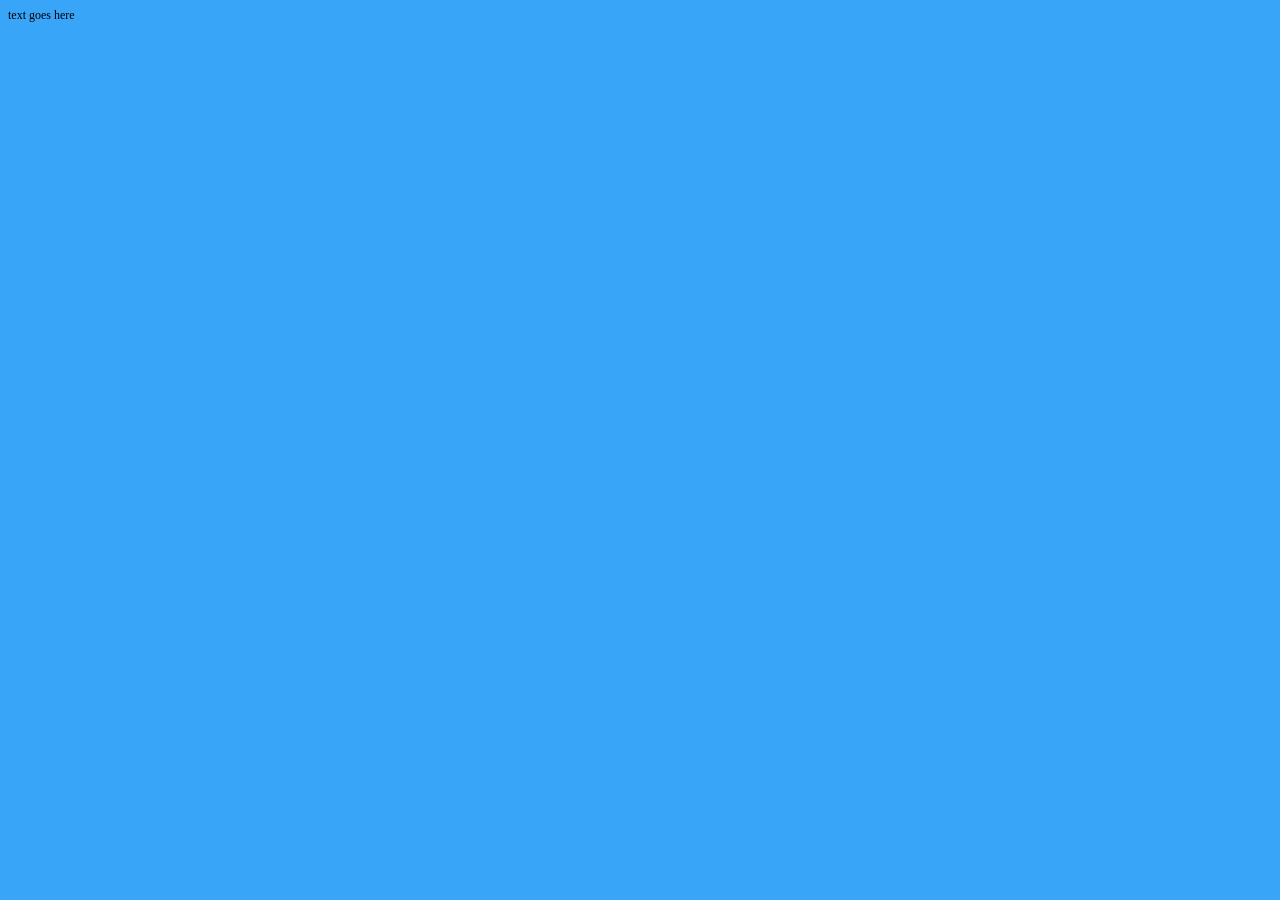
==== index.html @ f2089a1f "Beginning Site Added boilerplate, basic text, background colour, html and css files" ====
<!DOCTYPE html>
<html lang="en">

<head>
    <meta charset="UTF-8">
    <meta name="viewport" content="width=device-width, initial-scale=1.0">
    <title>Home Page</title>
    <link rel="stylesheet" href="styles.css">
</head>
<body>
text goes here
    <script src="index.js"></script>
</body>
</html>
---- styles.css ----
body {
    background: rgb(57, 165, 248);
    font-size: 12px;
}
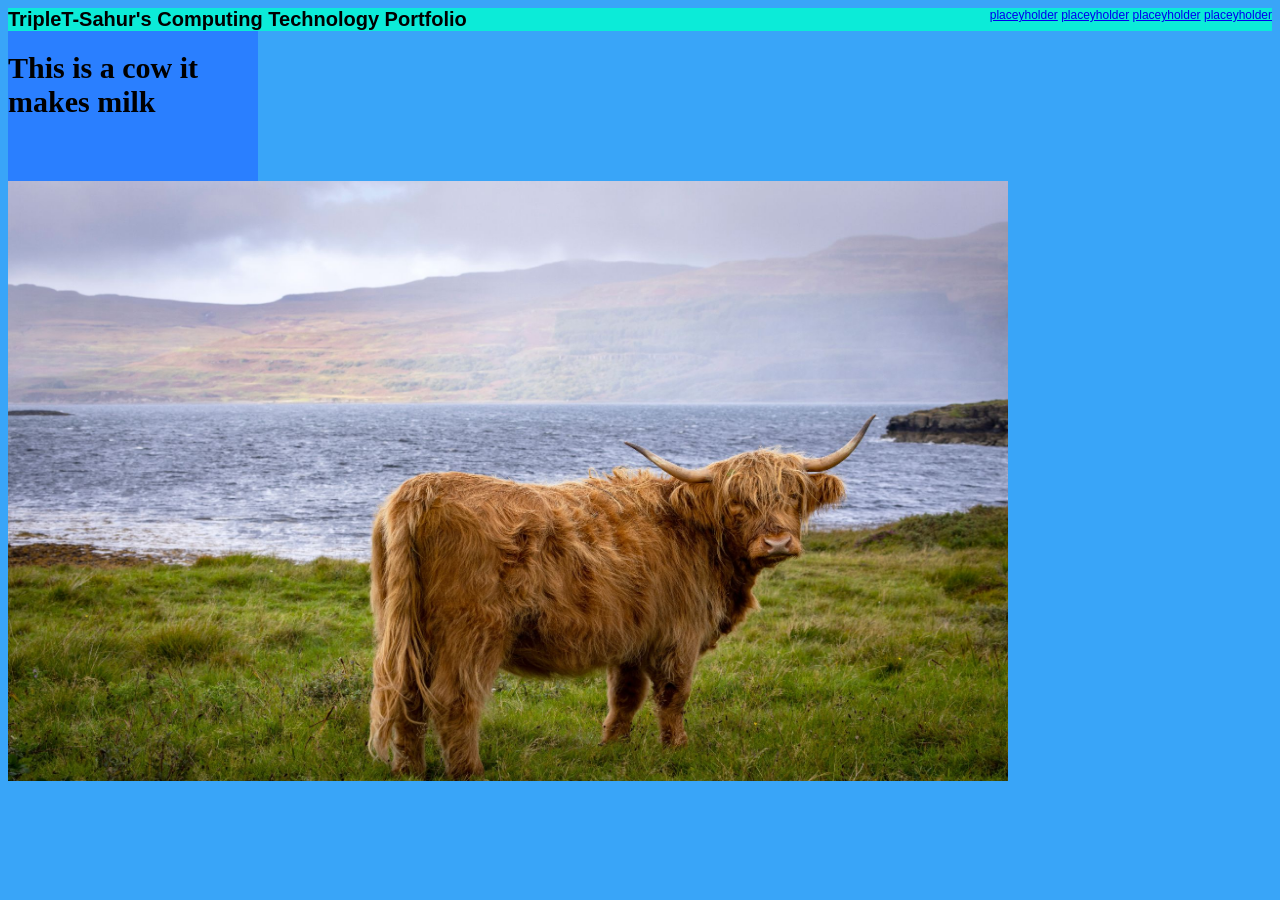
==== commit 9c689d9b: "header and home main start" ====
--- a/index.html
+++ b/index.html
@@ -1,6 +1,5 @@
 <!DOCTYPE html>
 <html lang="en">
-
 <head>
     <meta charset="UTF-8">
     <meta name="viewport" content="width=device-width, initial-scale=1.0">
@@ -8,7 +7,29 @@
     <link rel="stylesheet" href="styles.css">
 </head>
 <body>
-text goes here
-    <script src="index.js"></script>
+    <div class="body-layout-home">
+        <header> 
+            <div class="header-style">
+                TripleT-Sahur's Computing Technology Portfolio
+            </div>
+            <nav>
+                <a href="#">placeyholder</a>
+                <a href="#">placeyholder</a>
+                <a href="#">placeyholder</a>
+                <a href="#">placeyholder</a>
+            </nav>
+        </header>
+        <main>
+            <div class="firstbio">
+                <h1>This is a cow it makes milk</h1>
+            </div>
+            <div>
+                <img src="highland-cow.jpg" class="image-homepg">
+            </div>
+
+            <script src="index.js"></script>
+
+        </main>
+    </div>
 </body>
 </html>
--- a/styles.css
+++ b/styles.css
@@ -1,4 +1,40 @@
 body {
     background: rgb(57, 165, 248);
     font-size: 12px;
+}
+
+.body-layout-home {
+    display: flex;
+    flex-direction: column;
+    justify-content: space-between;
+    min-height: 10vh;
+}
+
+.header-style {
+    font-size: 20px;
+    font-weight: bolder;
+}
+
+header {
+    background-color: rgba(1, 255, 208, 0.786);
+    display: flex;
+    justify-content: space-between;
+    font-family: 'Gill Sans', 'Gill Sans MT', Calibri, 'Trebuchet MS', sans-serif;
+}
+
+.image-homepg {
+    width: 1000px;
+    height: 600px;
+    justify-content: space-between;
+}
+
+.firstbio {
+    width: 250px;
+    height: 150px;
+    background: rgb(42, 127, 255);
+    font-size: 15px;
+    color: black;
+    font-family: Cambria, Cochin, Georgia, Times, 'Times New Roman', serif;
+    display: flex;
+    justify-content: space-between;
 }
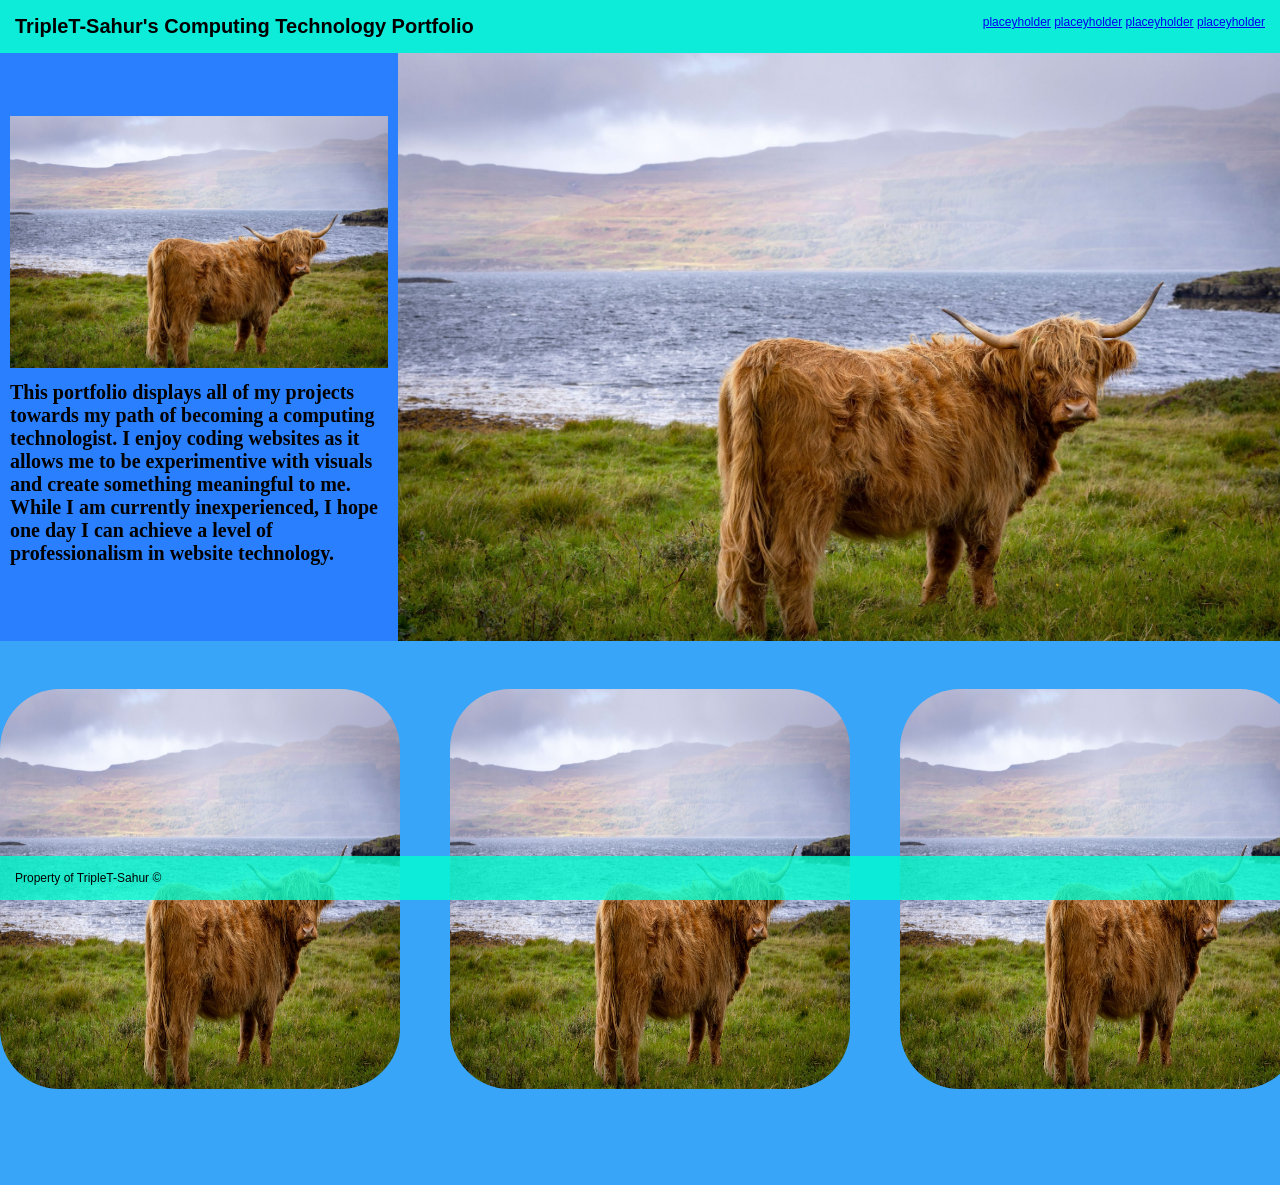
==== commit 6c60f02f: "progress on home page item display and home biograph" ====
--- a/index.html
+++ b/index.html
@@ -20,16 +20,28 @@
             </nav>
         </header>
         <main>
-            <div class="firstbio">
-                <h1>This is a cow it makes milk</h1>
+            <div class="homefront">
+                <div class="firstbio">
+                    <img src="highland-cow.jpg" class="portrait">
+                    <h1 class="lessdefinitivefirstbio">This portfolio displays all of my projects towards my path of becoming a computing technologist. I enjoy coding websites as it allows me to be experimentive with visuals and create something meaningful to me. While I am currently inexperienced, I hope one day I can achieve a level of professionalism in website technology.
+                    </h1>
+                </div>
+                <div class="big-image-container">
+                    <img src="highland-cow.jpg" class="image-homepg">
+                </div>
             </div>
-            <div>
-                <img src="highland-cow.jpg" class="image-homepg">
+            <div class="scrollobject">
+                <a href="#"> <img src="highland-cow.jpg" class="mainprojectphoto1"> </a>
+                <a href="#"> <img src="highland-cow.jpg" class="mainprojectphoto2"> </a>
+                <a href="#"> <img src="highland-cow.jpg" class="mainprojectphoto3"> </a>
+                <a href="#"> <img src="highland-cow.jpg" class="mainprojectphoto4"> </a>
             </div>
-
             <script src="index.js"></script>
 
         </main>
     </div>
+    <footer>
+        Property of TripleT-Sahur ©
+    </footer>
 </body>
 </html>
--- a/styles.css
+++ b/styles.css
@@ -20,21 +20,78 @@
     display: flex;
     justify-content: space-between;
     font-family: 'Gill Sans', 'Gill Sans MT', Calibri, 'Trebuchet MS', sans-serif;
+    position: sticky; 
+    top: 0; 
+    padding: 15px;
+}
+
+footer {
+    background-color: rgba(1, 255, 208, 0.786);
+    display: flex;
+    justify-content: space-between;
+    font-family: 'Gill Sans', 'Gill Sans MT', Calibri, 'Trebuchet MS', sans-serif;
+    position: sticky; 
+    bottom: 0; 
+    padding: 15px;
+}
+
+body {
+    margin: 0;
+}
+
+.homefront {
+    display: flex;
+}
+
+.big-image-container {
+    display: flex;
+    align-items: center;
+    justify-content: center;
+    width: 70%;
 }
 
 .image-homepg {
-    width: 1000px;
-    height: 600px;
-    justify-content: space-between;
+    width: 100%;
 }
 
 .firstbio {
-    width: 250px;
-    height: 150px;
+    display: flex;
+    align-items: center;
+    justify-content: center;
+    flex-direction: column;
+    width: 30%;
+    /* height: 600px; */
     background: rgb(42, 127, 255);
-    font-size: 15px;
+    font-size: 10px;
     color: black;
     font-family: Cambria, Cochin, Georgia, Times, 'Times New Roman', serif;
+    padding: 10px;
+}
+
+.portrait {
+    /* height: 300px; */
+    width: 100%;
+} 
+/* .lessdefinitivefirstbio  */
+
+
+
+
+
+
+.mainprojectphoto1, .mainprojectphoto2, .mainprojectphoto3, .mainprojectphoto4 {
+    justify-content: space-between;
+    width: 400px;
+    border-radius: 60px;
+    height: 400px;
+}
+
+.scrollobject {
     display: flex;
-    justify-content: space-between;
+    justify-content: space-around;
+    align-items: center;
+    gap: 50px;
+    overflow: scroll;
+    height: 500px
+
 }
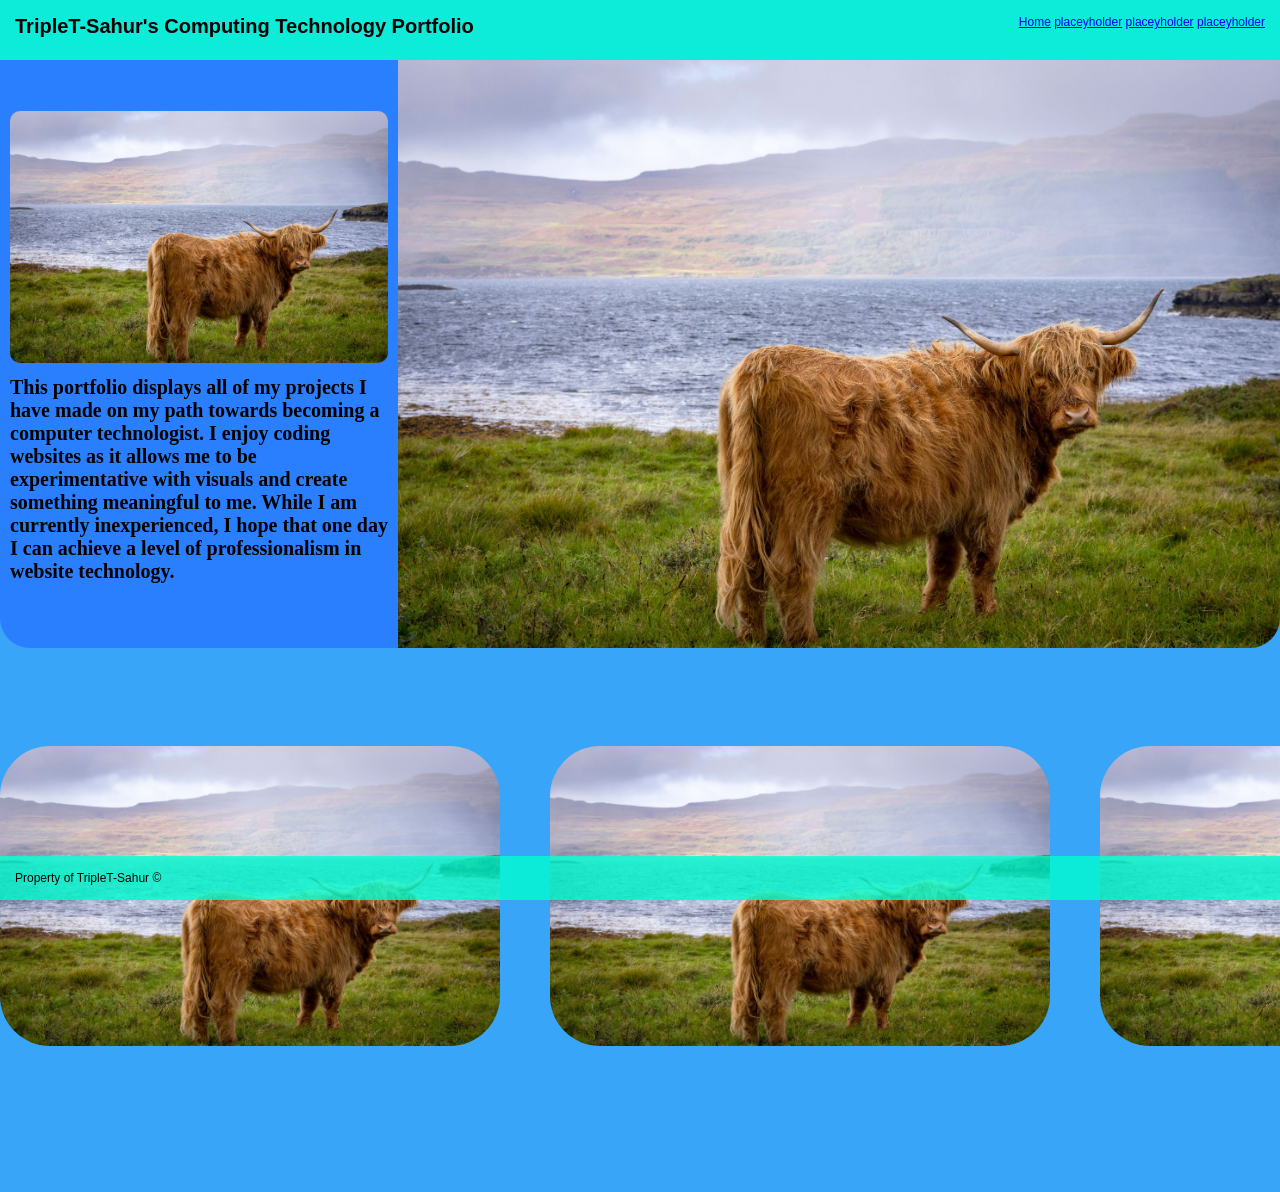
==== commit b85cf8f2: "transitions and scrollfix" ====
--- a/index.html
+++ b/index.html
@@ -12,18 +12,18 @@
             <div class="header-style">
                 TripleT-Sahur's Computing Technology Portfolio
             </div>
-            <nav>
-                <a href="#">placeyholder</a>
-                <a href="#">placeyholder</a>
-                <a href="#">placeyholder</a>
-                <a href="#">placeyholder</a>
+            <nav class="links">
+                <a href="index.html" class="link1">Home</a>
+                <a href="#" class="link2">placeyholder</a>
+                <a href="#" class="link3">placeyholder</a>
+                <a href="#" class="link4">placeyholder</a>
             </nav>
         </header>
         <main>
             <div class="homefront">
                 <div class="firstbio">
                     <img src="highland-cow.jpg" class="portrait">
-                    <h1 class="lessdefinitivefirstbio">This portfolio displays all of my projects towards my path of becoming a computing technologist. I enjoy coding websites as it allows me to be experimentive with visuals and create something meaningful to me. While I am currently inexperienced, I hope one day I can achieve a level of professionalism in website technology.
+                    <h1 class="lessdefinitivefirstbio">This portfolio displays all of my projects I have made on my path towards becoming a computer technologist. I enjoy coding websites as it allows me to be experimentative with visuals and create something meaningful to me. While I am currently inexperienced, I hope that one day I can achieve a level of professionalism in website technology.
                     </h1>
                 </div>
                 <div class="big-image-container">
@@ -31,7 +31,7 @@
                 </div>
             </div>
             <div class="scrollobject">
-                <a href="#"> <img src="highland-cow.jpg" class="mainprojectphoto1"> </a>
+                <a href="first-project-website-portfolio.html" class="first-scroll-item"> <img src="highland-cow.jpg" class="mainprojectphoto1"> </a>
                 <a href="#"> <img src="highland-cow.jpg" class="mainprojectphoto2"> </a>
                 <a href="#"> <img src="highland-cow.jpg" class="mainprojectphoto3"> </a>
                 <a href="#"> <img src="highland-cow.jpg" class="mainprojectphoto4"> </a>
--- a/styles.css
+++ b/styles.css
@@ -15,6 +15,12 @@
     font-weight: bolder;
 }
 
+.link1:hover, .link2:hover, .link3:hover, .link4:hover {
+    transition: 1s;
+    padding: 10px;
+    font-weight: 700;
+}
+
 header {
     background-color: rgba(1, 255, 208, 0.786);
     display: flex;
@@ -23,6 +29,7 @@
     position: sticky; 
     top: 0; 
     padding: 15px;
+    height: 30px;
 }
 
 footer {
@@ -52,6 +59,7 @@
 
 .image-homepg {
     width: 100%;
+    border-bottom-right-radius: 30px;
 }
 
 .firstbio {
@@ -66,11 +74,13 @@
     color: black;
     font-family: Cambria, Cochin, Georgia, Times, 'Times New Roman', serif;
     padding: 10px;
+    border-bottom-left-radius: 30px;
 }
 
 .portrait {
     /* height: 300px; */
     width: 100%;
+    border-radius: 10px;
 } 
 /* .lessdefinitivefirstbio  */
 
@@ -81,17 +91,99 @@
 
 .mainprojectphoto1, .mainprojectphoto2, .mainprojectphoto3, .mainprojectphoto4 {
     justify-content: space-between;
-    width: 400px;
-    border-radius: 60px;
+    width: 500px;
+    border-radius: 50px;
+    height: 300px;
+    box-shadow: 10px, 10px, 10px, black;
+}
+
+.mainprojectphoto1:hover, .mainprojectphoto2:hover, .mainprojectphoto3:hover, .mainprojectphoto4:hover {
+    transition: 1s;
+    width: 600px;
     height: 400px;
 }
 
 .scrollobject {
     display: flex;
-    justify-content: space-around;
     align-items: center;
+    flex-direction: row;
     gap: 50px;
-    overflow: scroll;
-    height: 500px
+    overflow-y: scroll;
+    height: 500px;
+    /* scroll-margin-left: auto; */
+    width: 100%;
+}
 
+
+.titlebox {
+    display: flex;
+    background-color: lightskyblue;
+    justify-content: center;
+    align-items: center;
+    width: 1350px;
+    height: 110px;
+    margin-left: auto;
+    margin-right: auto;
+    border-bottom-left-radius: 50px;
+    border-bottom-right-radius: 50px;
+}
+
+.title-proj1 {
+    display: flex;
+    font-size: 60px;
+    font-family: 'Courier New', Courier, monospace;
+    align-items: center;
+}
+
+.proj1img {
+    display: flex;
+    justify-content: center;
+    align-content: center;
+    width: 1000px;
+    height: 400px;
+    margin-left: auto;
+    margin-right: auto;
+    border-bottom-left-radius: 50px;
+    border-bottom-right-radius: 50px;
+    box-shadow: 10px;
+}
+
+.proj1img:hover {
+    transition: 5s;
+    width: 1250px;
+    height: 500px;
+
+    }
+
+.proj1text {
+    display: flex;
+    justify-content: center;
+    align-items: center;
+    margin-left: auto;
+    margin-right: auto;
+    background-image: url(highland-cow.jpg);
+    background-size: cover;
+    border-radius: 30px;
+    width: 600px;
+    height: 400px;
+    font-family: 'Segoe UI', Tahoma, Geneva, Verdana, sans-serif;
+    font-size: 15px;
+}
+
+.proj1text:hover {
+    transition: 1s ease;
+    background-color: rgba(240, 248, 255, 0.444);
+    background-image: url();
+    font-size: 25px;
+
+}
+
+.title-proj1:hover {
+    transition: 0.5s;
+    color: rgb(141, 141, 225);
+}
+
+.titlebox:hover {
+    transition: 2s;
+    background-color: darkblue;
 }
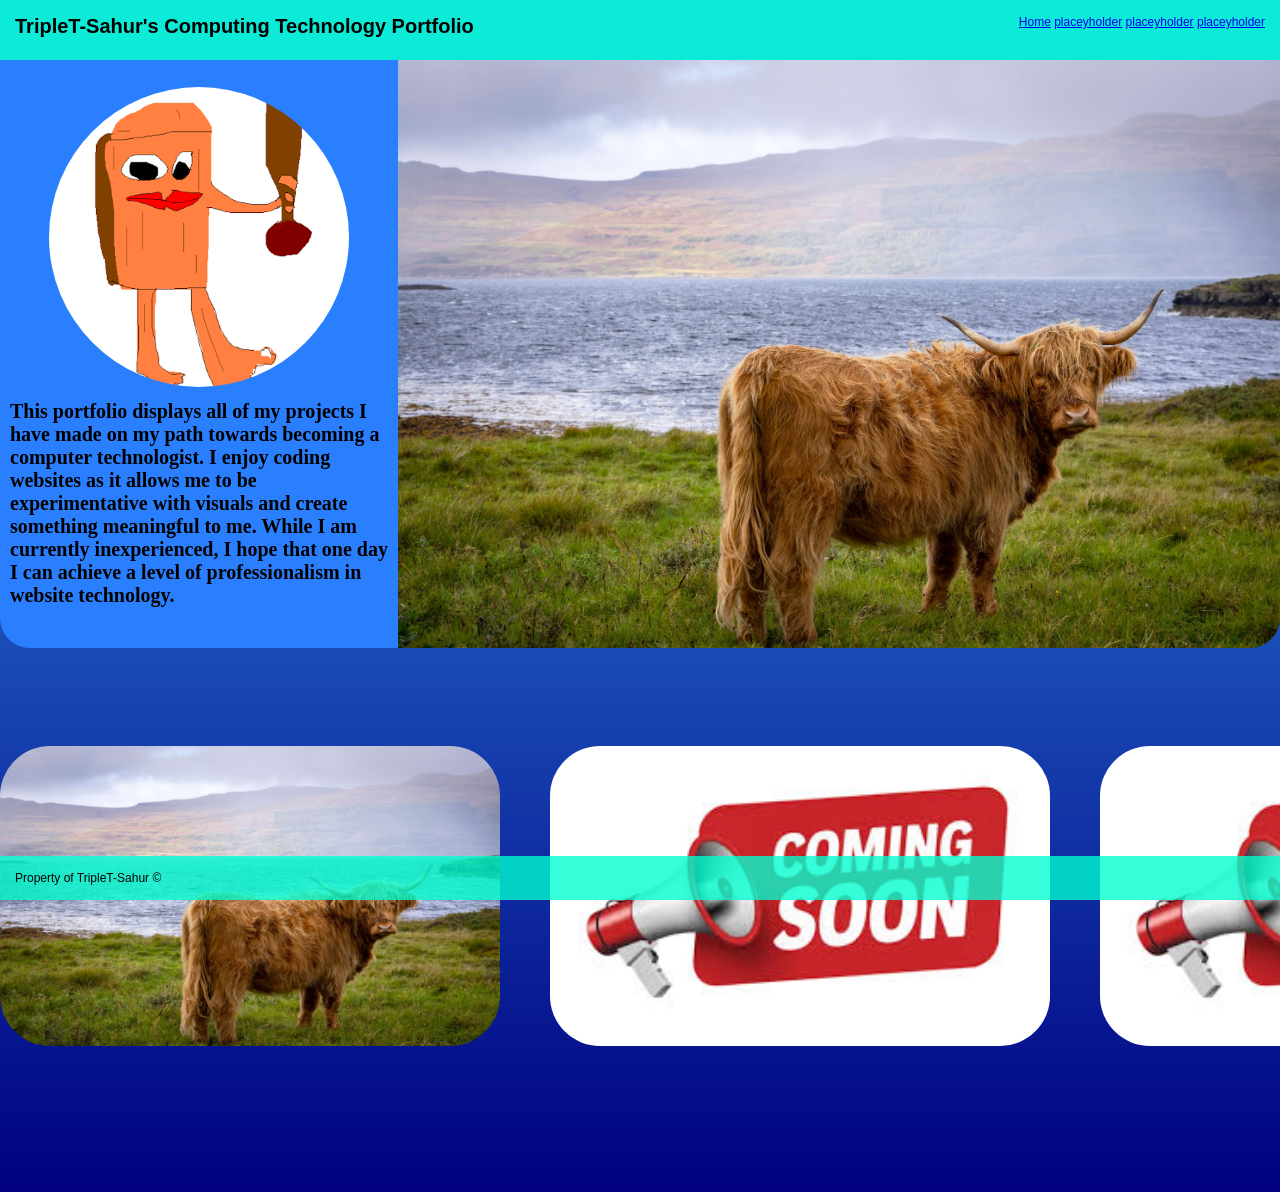
==== commit 22058ace: "Progress on proj1 page and added some images changed fonts, tweaked transitions" ====
--- a/index.html
+++ b/index.html
@@ -22,7 +22,7 @@
         <main>
             <div class="homefront">
                 <div class="firstbio">
-                    <img src="highland-cow.jpg" class="portrait">
+                    <img src="Screenshot 2026-03-28 at 2.48.22 pm.png" class="portrait">
                     <h1 class="lessdefinitivefirstbio">This portfolio displays all of my projects I have made on my path towards becoming a computer technologist. I enjoy coding websites as it allows me to be experimentative with visuals and create something meaningful to me. While I am currently inexperienced, I hope that one day I can achieve a level of professionalism in website technology.
                     </h1>
                 </div>
@@ -32,9 +32,9 @@
             </div>
             <div class="scrollobject">
                 <a href="first-project-website-portfolio.html" class="first-scroll-item"> <img src="highland-cow.jpg" class="mainprojectphoto1"> </a>
-                <a href="#"> <img src="highland-cow.jpg" class="mainprojectphoto2"> </a>
-                <a href="#"> <img src="highland-cow.jpg" class="mainprojectphoto3"> </a>
-                <a href="#"> <img src="highland-cow.jpg" class="mainprojectphoto4"> </a>
+                <a href="#"> <img src="comin soon!.jpeg" class="mainprojectphoto2"> </a>
+                <a href="#"> <img src="comin soon!.jpeg" class="mainprojectphoto3"> </a>
+                <a href="#"> <img src="comin soon!.jpeg" class="mainprojectphoto4"> </a>
             </div>
             <script src="index.js"></script>
 
--- a/styles.css
+++ b/styles.css
@@ -1,5 +1,5 @@
 body {
-    background: rgb(57, 165, 248);
+    background: linear-gradient(rgb(57, 165, 248), navy);
     font-size: 12px;
 }
 
@@ -79,8 +79,9 @@
 
 .portrait {
     /* height: 300px; */
-    width: 100%;
-    border-radius: 10px;
+    width: 300px;
+    height: 300px;
+    border-radius: 999px;
 } 
 /* .lessdefinitivefirstbio  */
 
@@ -109,10 +110,13 @@
     flex-direction: row;
     gap: 50px;
     overflow-y: scroll;
+    overflow-y: hidden;
     height: 500px;
     /* scroll-margin-left: auto; */
     width: 100%;
-}
+    /* background: linear-gradient(rgb(57, 165, 248), black); */
+}
+
 
 
 .titlebox {
@@ -131,7 +135,7 @@
 .title-proj1 {
     display: flex;
     font-size: 60px;
-    font-family: 'Courier New', Courier, monospace;
+    font-family: "Iosevka Charon", monospace;
     align-items: center;
 }
 
@@ -150,8 +154,8 @@
 
 .proj1img:hover {
     transition: 5s;
-    width: 1250px;
-    height: 500px;
+    width: 1125px;
+    height: 450px;
 
     }
 
@@ -161,24 +165,26 @@
     align-items: center;
     margin-left: auto;
     margin-right: auto;
-    background-image: url(highland-cow.jpg);
-    background-size: cover;
+    background-image: url(space.jpeg);
+    background-size: contain;
     border-radius: 30px;
-    width: 600px;
+    width: 1100px;
     height: 400px;
     font-family: 'Segoe UI', Tahoma, Geneva, Verdana, sans-serif;
-    font-size: 15px;
+    font-size: 1px;
+   
+    background-color: rgb(7, 17, 37);
 }
 
 .proj1text:hover {
     transition: 1s ease;
-    background-color: rgba(240, 248, 255, 0.444);
-    background-image: url();
-    font-size: 25px;
-
-}
-
-.title-proj1:hover {
+    color: azure;
+    /* background-image: url(); */
+    font-size: 15px;
+
+}
+
+/* .title-proj1:hover {
     transition: 0.5s;
     color: rgb(141, 141, 225);
 }
@@ -186,4 +192,59 @@
 .titlebox:hover {
     transition: 2s;
     background-color: darkblue;
-}+} */
+
+.proj1imgproj1, .proj1imgproj2, .proj1imgproj3 {
+    width: 500px;
+    height: 300px;
+    border-radius: 30px;
+}
+
+.proj1textproj1, .proj1textproj2, .proj1textproj3 {
+    display: flex;
+    align-items: center;
+    justify-content: center;
+    background-color: lightblue;
+    width: 500px;
+    height: 300px;
+    border-radius: 30px;
+    font-size: 15px;
+    font-family: 'Lucida Sans', 'Lucida Sans Regular', 'Lucida Grande', 'Lucida Sans Unicode', Geneva, Verdana, sans-serif
+}
+
+.boxtext1, .boxtext2, .boxtext3 {
+    display: flex;
+    flex-direction: row;
+    justify-content: space-between;
+    margin-left: 100px;
+    margin-right: 100px;
+    padding: 10px;
+}
+
+/* .background-container {
+    position: fixed; 
+    top: 0;
+    left: 0;
+    width: 100%;
+    height: 100vh;
+    background-color: blue; 
+    animation: fadeOut linear forwards;
+    animation-timeline: scroll(); 
+}
+
+@keyframes fadeOut {
+    0% {
+        opacity: 1; 
+    }
+    100% {
+        opacity: 0; 
+    }
+}
+
+.content-wrapper {
+    position: relative;
+    z-index: 1; 
+    padding-top: 50vh;
+    height: 200vh; 
+    background-color: white; 
+} */
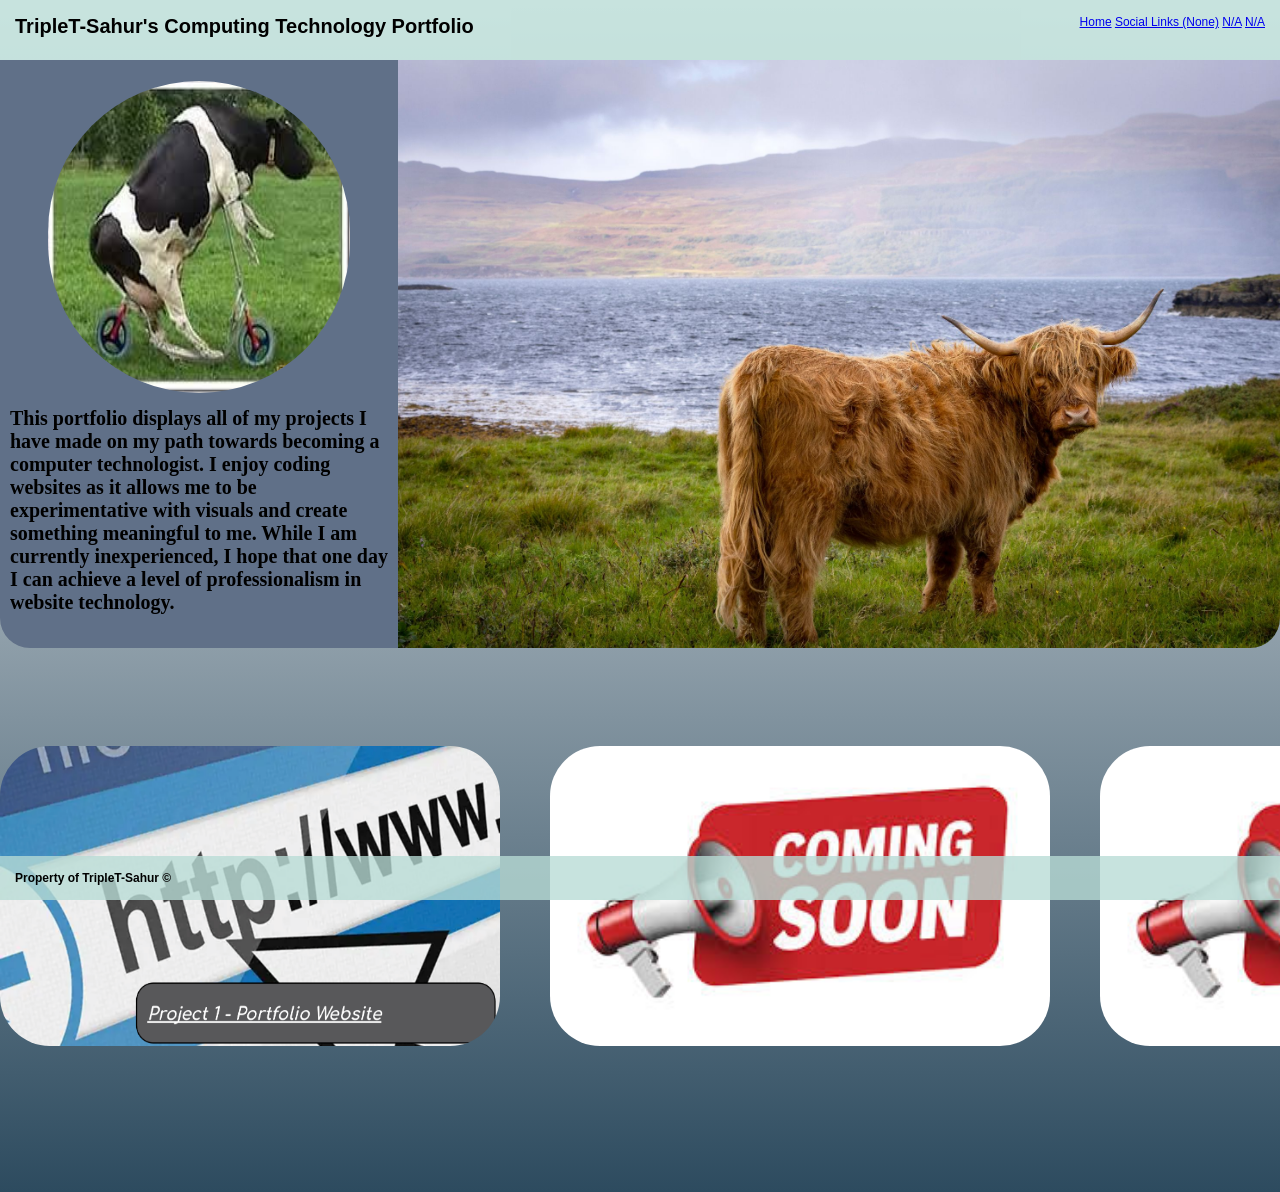
==== commit 7a04452d: "polishing odds and ends" ====
--- a/index.html
+++ b/index.html
@@ -14,15 +14,15 @@
             </div>
             <nav class="links">
                 <a href="index.html" class="link1">Home</a>
-                <a href="#" class="link2">placeyholder</a>
-                <a href="#" class="link3">placeyholder</a>
-                <a href="#" class="link4">placeyholder</a>
+                <a href="#" class="link2">Social Links (None)</a>
+                <a href="#" class="link3">N/A</a>
+                <a href="#" class="link4">N/A</a>
             </nav>
         </header>
         <main>
             <div class="homefront">
                 <div class="firstbio">
-                    <img src="Screenshot 2026-03-28 at 2.48.22 pm.png" class="portrait">
+                    <img src="lookadiscowbro.jpeg" class="portrait">
                     <h1 class="lessdefinitivefirstbio">This portfolio displays all of my projects I have made on my path towards becoming a computer technologist. I enjoy coding websites as it allows me to be experimentative with visuals and create something meaningful to me. While I am currently inexperienced, I hope that one day I can achieve a level of professionalism in website technology.
                     </h1>
                 </div>
@@ -31,7 +31,7 @@
                 </div>
             </div>
             <div class="scrollobject">
-                <a href="first-project-website-portfolio.html" class="first-scroll-item"> <img src="highland-cow.jpg" class="mainprojectphoto1"> </a>
+                <a href="first-project-website-portfolio.html" class="first-scroll-item"> <img src="Screenshot 2026-03-30 at 7.26.35 pm.png" class="mainprojectphoto1"> </a>
                 <a href="#"> <img src="comin soon!.jpeg" class="mainprojectphoto2"> </a>
                 <a href="#"> <img src="comin soon!.jpeg" class="mainprojectphoto3"> </a>
                 <a href="#"> <img src="comin soon!.jpeg" class="mainprojectphoto4"> </a>
--- a/styles.css
+++ b/styles.css
@@ -1,5 +1,5 @@
 body {
-    background: linear-gradient(rgb(57, 165, 248), navy);
+    background: linear-gradient(rgb(255, 255, 255), rgb(45, 75, 95));
     font-size: 12px;
 }
 
@@ -22,7 +22,7 @@
 }
 
 header {
-    background-color: rgba(1, 255, 208, 0.786);
+    background-color: rgba(184, 220, 213, 0.786);
     display: flex;
     justify-content: space-between;
     font-family: 'Gill Sans', 'Gill Sans MT', Calibri, 'Trebuchet MS', sans-serif;
@@ -33,13 +33,14 @@
 }
 
 footer {
-    background-color: rgba(1, 255, 208, 0.786);
+    background-color: rgba(184, 220, 213, 0.786);
     display: flex;
     justify-content: space-between;
     font-family: 'Gill Sans', 'Gill Sans MT', Calibri, 'Trebuchet MS', sans-serif;
     position: sticky; 
     bottom: 0; 
     padding: 15px;
+    font-weight: 700;
 }
 
 body {
@@ -69,7 +70,7 @@
     flex-direction: column;
     width: 30%;
     /* height: 600px; */
-    background: rgb(42, 127, 255);
+    background: rgb(96, 112, 136);
     font-size: 10px;
     color: black;
     font-family: Cambria, Cochin, Georgia, Times, 'Times New Roman', serif;
@@ -79,8 +80,8 @@
 
 .portrait {
     /* height: 300px; */
-    width: 300px;
-    height: 300px;
+    width: 80%;
+    height: 55%;
     border-radius: 999px;
 } 
 /* .lessdefinitivefirstbio  */
@@ -96,12 +97,13 @@
     border-radius: 50px;
     height: 300px;
     box-shadow: 10px, 10px, 10px, black;
+    text-decoration: none;
 }
 
 .mainprojectphoto1:hover, .mainprojectphoto2:hover, .mainprojectphoto3:hover, .mainprojectphoto4:hover {
     transition: 1s;
     width: 600px;
-    height: 400px;
+    height: 360px;
 }
 
 .scrollobject {
@@ -112,19 +114,17 @@
     overflow-y: scroll;
     overflow-y: hidden;
     height: 500px;
-    /* scroll-margin-left: auto; */
-    width: 100%;
-    /* background: linear-gradient(rgb(57, 165, 248), black); */
+    width: 100%;
 }
 
 
 
 .titlebox {
     display: flex;
-    background-color: lightskyblue;
-    justify-content: center;
-    align-items: center;
-    width: 1350px;
+    background-color: rgb(64, 70, 73);
+    justify-content: center;
+    align-items: center;
+    width: 90%;
     height: 110px;
     margin-left: auto;
     margin-right: auto;
@@ -134,7 +134,7 @@
 
 .title-proj1 {
     display: flex;
-    font-size: 60px;
+    font-size: 50px;
     font-family: "Iosevka Charon", monospace;
     align-items: center;
 }
@@ -143,21 +143,27 @@
     display: flex;
     justify-content: center;
     align-content: center;
-    width: 1000px;
-    height: 400px;
+    width: 80%;
+    /* height: 400px; */
     margin-left: auto;
     margin-right: auto;
     border-bottom-left-radius: 50px;
     border-bottom-right-radius: 50px;
     box-shadow: 10px;
+    padding: 30px;
+    padding-top: 0;
 }
 
 .proj1img:hover {
     transition: 5s;
-    width: 1125px;
-    height: 450px;
+    width: 85%;
 
     }
+
+.imagesubclassproj1 {
+    width: 100%;
+    height: 100%;
+}
 
 .proj1text {
     display: flex;
@@ -168,11 +174,11 @@
     background-image: url(space.jpeg);
     background-size: contain;
     border-radius: 30px;
-    width: 1100px;
-    height: 400px;
+    width: 75%;
+    height: 500px;
     font-family: 'Segoe UI', Tahoma, Geneva, Verdana, sans-serif;
     font-size: 1px;
-   
+    padding: 10px;
     background-color: rgb(7, 17, 37);
 }
 
@@ -180,8 +186,8 @@
     transition: 1s ease;
     color: azure;
     /* background-image: url(); */
-    font-size: 15px;
-
+    font-size: 20px;
+    padding: 30px;
 }
 
 /* .title-proj1:hover {
@@ -195,21 +201,22 @@
 } */
 
 .proj1imgproj1, .proj1imgproj2, .proj1imgproj3 {
-    width: 500px;
+    width: 40%;
+    height: 30%;
+    border-radius: 30px;
+}
+
+.proj1textproj1, .proj1textproj2, .proj1textproj3 {
+    display: flex;
+    align-items: center;
+    justify-content: center;
+    background-color: rgb(170, 176, 178);
+    width: 45%;
     height: 300px;
     border-radius: 30px;
-}
-
-.proj1textproj1, .proj1textproj2, .proj1textproj3 {
-    display: flex;
-    align-items: center;
-    justify-content: center;
-    background-color: lightblue;
-    width: 500px;
-    height: 300px;
-    border-radius: 30px;
-    font-size: 15px;
-    font-family: 'Lucida Sans', 'Lucida Sans Regular', 'Lucida Grande', 'Lucida Sans Unicode', Geneva, Verdana, sans-serif
+    font-size: 1vw;
+    font-family: 'Lucida Sans', 'Lucida Sans Regular', 'Lucida Grande', 'Lucida Sans Unicode', Geneva, Verdana, sans-serif;
+    padding: 10px;
 }
 
 .boxtext1, .boxtext2, .boxtext3 {
@@ -219,6 +226,8 @@
     margin-left: 100px;
     margin-right: 100px;
     padding: 10px;
+    width: 80%;
+    margin-right: auto;
 }
 
 /* .background-container {
